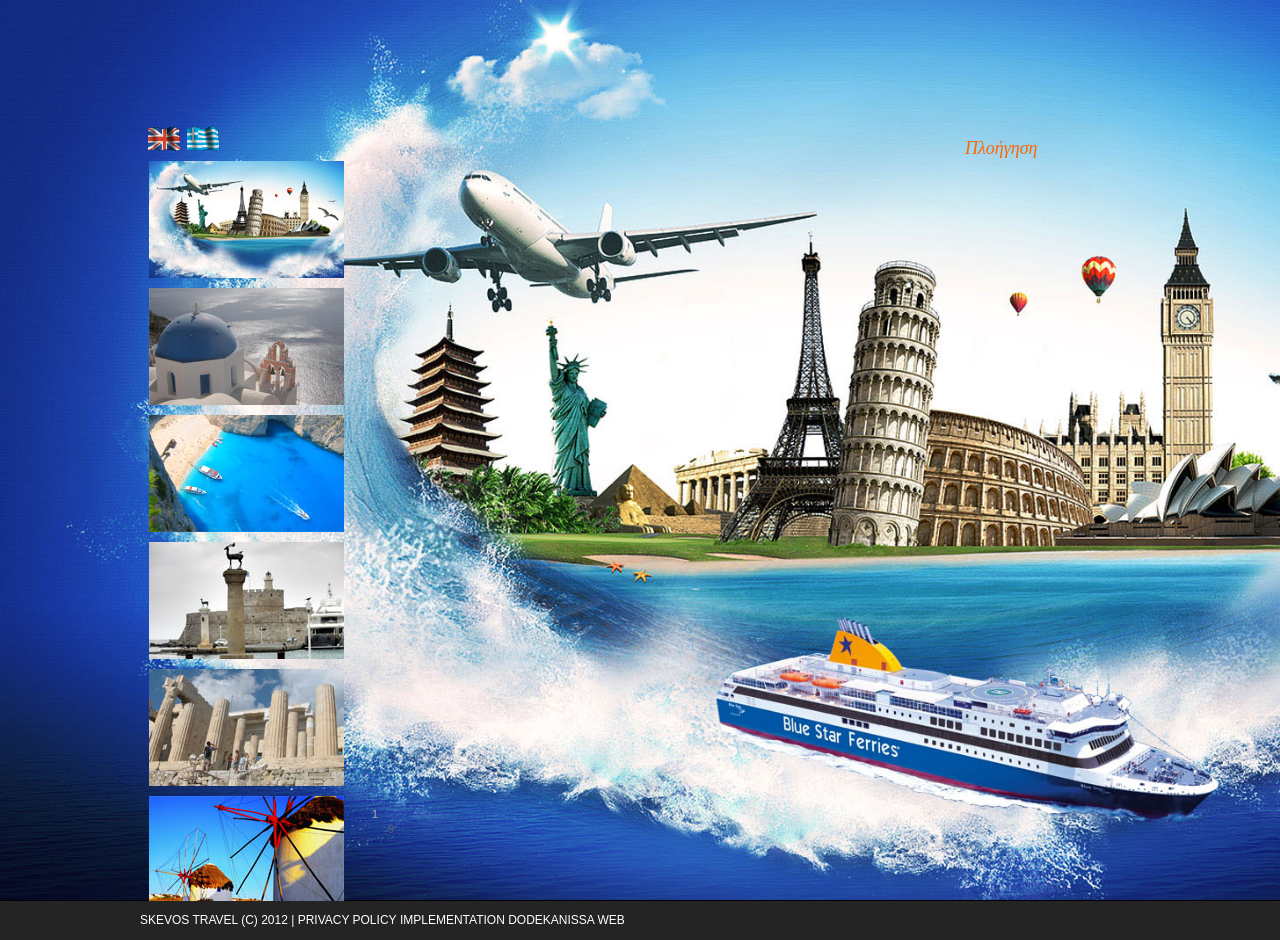
==== index.html @ 081c7682 "first post" ====
<!DOCTYPE html>
<html lang="en">
<head>
<title>Skevos Travel Agency</title>
<meta charset="utf-8">
<link rel="stylesheet" href="css/reset.css" type="text/css" media="all">
<link rel="stylesheet" href="css/style.css" type="text/css" media="all">
<link rel="stylesheet" href="css/layout.css" type="text/css" media="all">
<link rel="stylesheet" href="css/googleMap.css" type="text/css" media="all">
<link rel="stylesheet" href="css/jqtransform.css" type="text/css" media="all">
<link rel="stylesheet" href="css/jquery.fancybox-1.3.4.css" type="text/css" media="all">
<script type="text/javascript" src="js/jquery-1.7.1.js"></script>
<script type="text/javascript" src="js/jquery.easing.js"></script>
<script type="text/javascript" src="js/superfish.js"></script>
<script type="text/javascript" src="js/bgStretch.js"></script>
<script type="text/javascript" src="js/jcarousellite.js"></script>
<script type="text/javascript" src="js/jquery.animate-colors.js"></script>
<script type="text/javascript" src="js/jquery-ui-scroll.js"></script>
<script type="text/javascript" src="js/jquery.mousewheel.js"></script>
<script type="text/javascript" src="js/jquery.jqtransform.js"></script>
<script type="text/javascript" src="js/jquery.fancybox-1.3.4.pack.js"></script>
<script type="text/javascript" src="js/cScroll.js"></script>
<script type="text/javascript" src="js/googleMap.js"></script>
<script type="text/javascript" src="js/switcher.js"></script>
<script type="text/javascript" src="js/sprites.js"></script>
<script type="text/javascript" src="js/forms.js"></script>
<script type="text/javascript" src="js/scripts.js" ></script>
<!--[if lt IE 9]>
  	<script type="text/javascript" src="js/html5.js"></script>
    <link rel="stylesheet" href="css/ie.css" type="text/css" media="screen">
  <![endif]-->
<!--[if lt IE 8]>
		<div style=' clear: both; text-align:center; position: relative;'>
			<a href="http://windows.microsoft.com/en-US/internet-explorer/products/ie/home?ocid=ie6_countdown_bannercode"><img src="http://storage.ie6countdown.com/assets/100/images/banners/warning_bar_0000_us.jpg" border="0" height="42" width="820" alt="You are using an outdated browser. For a faster, safer browsing experience, upgrade for free today." /></a>
		</div>
	<![endif]-->
</head>
<body>
<div class="extra">
	<div class="page_spinner"></div>
	<div class="gall_spinner right"><span></span></div>
	<div id="bgStretch"><img src="images/bg_main.jpg" alt=""></div>
	<div class="main"> 
		<!--header -->
		<header>
			<h1><a href="http://www.skevostravel.gr" target="_top" id="logo">Skevos Travel Agency</a></h1>
            <nav class="navigation">
                <div id="menu_button">
                    <a href="" onclick="return false;">
                        <span>Πλοήγηση</span>
                        <div>
                            <b></b><strong></strong>
                        </div>
                    </a>
                </div>
                <div class="menu">
    				<ul id="menu">
                        <li>
    						<a href="#!/page_about"><span>Εμείς</span><b></b></a>
    					</li>
                        <li class="with_ul">
    						<a href="#!/page_packages"><span>Packages</span><b></b></a>
                            <ul class="submenu_1">
    							<li><a href="#!/page_more"><span>Honeymoon</span><b></b></a></li>
    							<li><a href="#!/page_more"><span>Family</span><b></b></a></li>
    							<li><a href="#!/page_more"><span>Business</span><b></b></a></li>
    							<li><a href="#!/page_more"><span>Individual</span><b></b></a></li>
    							<li><a href="#!/page_more"><span>Premium</span><b></b></a></li>
    							<li class="last"><a href="#!/page_more"><span>VIP</span><b></b></a></li>
    						</ul>
    					</li>
                        <li>
    						<a href="#!/page_deals"><span>Εταιρίες</span><b></b></a>
    					</li>
                        <li>
    						<a href="ticket_1.html" target="_top"><span>Εισιτήρια</span><b></b></a>
    					</li>
                        <li>
    						<a href="http://www.spotahotel.com/skevos/" target="_top"><span>Πτήσεις</span><b></b></a>
    					</li>
                        <li>
    						<a href="http://www.spotahotel.com/skevos/" target="_top"><span>Ξενοδοχεία</span><b></b></a>
    					</li>
                        <li class="last">
    						<a href="#!/page_contacts"><span>Επικοινωνία</span><b></b></a>
    					</li>
    				</ul>
                </div>
			</nav>
		</header>
		<!--header end-->
        <!--content -->
        <article id="content">
            <div id="bgSelector" class="left">&nbsp;&nbsp;&nbsp;<a href="http://www.skevostravel.gr/en"><img src="images/english.gif" alt="English"></a> <img alt="" src="images/greek.gif" alt="Greek">
                <a class="prev" href=""> </a>
                <a class="next" href=""></a>
        		<nav class="thumbNav">
        			<div class="jCarouselLite">
        				<ul>
        					<li class="active"><a href="images/bg_main.jpg"><span></span><img src="images/thumb_main.jpg" width="195px" height="117px" alt=""></a></li>
        					<li><a href="images/bg_pic_1.jpg"><span></span><img src="images/thumb_1.jpg" width="195px" height="117px" alt=""></a></li>
        					<li><a href="images/bg_pic_2.jpg"><span></span><img src="images/thumb_2.jpg" width="195px" height="117px" alt=""></a></li>
        					<li><a href="images/bg_pic_3.jpg"><span></span><img src="images/thumb_3.jpg" width="195px" height="117px" alt=""></a></li>
        					<li><a href="images/bg_pic_4.jpg"><span></span><img src="images/thumb_4.jpg" width="195px" height="117px" alt=""></a></li>
        					<li><a href="images/bg_pic_5.jpg"><span></span><img src="images/thumb_5.jpg" width="195px" height="117px" alt=""></a></li>
        					<li><a href="images/bg_pic_6.jpg"><span></span><img src="images/thumb_6.jpg" width="195px" height="117px" alt=""></a></li>
        					<li><a href="images/bg_pic_7.jpg"><span></span><img src="images/thumb_7.jpg" width="195px" height="117px" alt=""></a></li>
        					<li><a href="images/bg_pic_8.jpg"><span></span><img src="images/thumb_8.jpg" width="195px" height="117px" alt=""></a></li>
        				</ul>
        			</div>
        		</nav>
        	</div>
            <div id="description">
                <div class="counter">
                    <span class="current">0</span>
                    <span class="total">0</span>
                </div>
                <div class="info">
                    <a href="" onclick="return false;"></a>
                    <ul>
    					<li><span class="color1">Package 1 :</span> Ταξιδέψτε σε ονειρεμένους τόπους. Ελβετία, Αυστρία, Ιταλία, Γαλλία</li>
    					<li><span class="color1">Γαμήλια Ταξίδια :</span> Για τις πιο όμορφες ημέρες της ζωής σας, για το δικό σας γαμήλιο ταξίδι</li>
    					<li><span class="color1">Ταξίδια στην Ελλάδα :</span> Εκατομμύρια τουριστών την επιλέγουν ως προορισμό τους κάθε χρόνο</li>
    					<li><span class="color1">Ταξίδια στην Καραϊβική :</span> Επιλέξτε ένα από τα εξωτικά νησιά του "νέου κόσμου"</li>
    					<li><span class="color1">Ταξίδια στην Ευρώπη :</span> Ατομικά και ομαδικά ταξίδια στις ομορφότερες πόλεις της Ευρώπης</li>
    					<li><span class="color1">Ταξίδια στην Αμερική :</span> Συνδιάστε την παραμονή σας σε κάποια πόλη με μια μαγευτική κρουαζιέρα</li>
    					<li><span class="color1">Ταξίδια Last Minute  :</span> Τελευταίες Last Minute προσφορές (ταξίδια τελευταίας στιγμής)</li>
    					<li><span class="color1">Εποχιακές προσφορές :</span> Ταξίδια και προσφορές Χριστουγέννων, Απόκριες,  Καρναβάλι</li>
    					<li><span class="color1">Θεματικά ταξίδια :</span> Ταξίδι στη Euro Disney, οικογενειακά πακέτα, για όλον τον χρόνο.</li>
    				</ul>
                </div>
            </div>
        	<ul class="left">
        		<li id="page_about">
        			<div class="wrapper contentPad">
                        <div class="cols"> 
                            <h2>Welcome!</h2>
                            <div class="scroll">
                                <p class="font1 ">Από το νησί της Ρόδου και μέσα από τις λεωφόρους του Internet, σας καλούμε να ταξιδέψετε μαζί μας με... πλοίο, στα νερά του Αιγαίου, στα Δωδεκάνησα μέχρι τις Βόρειες θάλασσες της μακρινής Φιλανδίας! </p>
                                <img class="padBot1" src="images/about_pic2.jpg" width="631" height="420" alt="">
                                <div class="wrapper">
                                    <div class="col7">
                                        <h3>Κρατήσεις</h3>
                                        <p>Σε περίπτωση που επιθυμείτε να κάνετε κράτηση παρακαλώ μην ξεχάσετε να αναφέρετε: ονοματεπώνυμο, ηλικία και στοιχεία μεταφορικού μέσου.</p>
                                    </div>
                                    <div class="col7 prefix_1">
                                        <h3>Προορισμοί</h3>
                                        <p>Επιλέγετε προορισμό, προτείνουμε τις δυνατές λύσεις και φύγατε…  Ρωτήστε μας για τις επιλογές των οργανωμένων ταξιδίων. </p>
                                    </div>
                                </div>
								<img class="padBot1" src="images/about_pic1.jpg" width="631" height="201" alt="">
                                <p>Το κατάστημα μας με την προνομιακή του θέση στο λιμάνι,στο σημείο πρόσδεσης του πλοίου αναλαμβάνει την άμεση εξυπηρέτηση σας στην έκδοση ακτοπλοϊκών εισιτηρίων. </p>
								<img class="padBot1" src="images/about_pic3.jpg" width="300" height="200" alt=""> <img class="padBot1" src="images/about_pic4.jpg" width="300" height="200" alt="">
                                <p>Μη ξεχνάτε την ευελιξία που προσφέρουν τα ηλεκτρονικά εισιτήρια. Με ένα τηλεφώνημα ή ένα e-mail & πιστωτική κάρτα έχετε το αεροπορικό σας εισιτήριο. </p>
                                <p>Η εμπειρία των συνεργατών μας, σε συνάρτηση με τα επαγγελματικά συστήματα κρατήσεων, μπορούν να σας προσφέρουν μια πληθώρα επιλογών για να επιλέξετε ξενοδοχείο. </p>
                            </div>
                        </div>
                    </div>
        		</li>
                <li id="page_packages">
        			<div class="wrapper contentPad">
                        <div class="col9">
                            <h2>Σας προτεινουμε...</h2>
                            <img class="padBot1" src="images/packages_pic_1.jpg" width="351" height="201" alt="">
                            <h3>Paris</h3>
                            <p>Το Παρίσι είναι ζωντανό, συναρπαστικό και συνάμα γοητευτικό και ερωτικό! Απο τις μεγαλύτερες πόλεις της Ευρώπης και του κόσμου, το Παρίσι προσελκύει εκατομμύρια επισκέπτες κάθε χρόνο που καταφτάνουν για να θαυμάσουν την αρχιτεκτονική, τα μνημεία και τα μουσεία του!</p>
                            <a class="link1" href="#"><span></span>Build Your Trip</a>
                        </div> 
                        <div class="col6 prefix_1">
                            <h2 class="padBot2">last-minute</h2>
                            <div class="scrol2">
                                <ul class="list1">
                                    <li><a href="#!/page_more">Mykonos<span>€ ___</span></a></li>
                                    <li><a href="#!/page_more">Crete<span>€ ___</span></a></li>
                                    <li><a href="#!/page_more">Santorini<span>€ ___</span></a></li>
                                    <li><a href="#!/page_more">Paros<span>€ ___</span></a></li>
                                    <li><a href="#!/page_more">Zante<span>€ ___</span></a></li>
                                    <li><a href="#!/page_more">Corfu<span>€ ___</span></a></li>
                                    <li><a href="#!/page_more">Chalkidiki<span>€ ___</span></a></li>
                                    <li><a href="#!/page_more">Kefallonia<span>€ ___</span></a></li>
                                    <li><a href="#!/page_more">Naxos<span>€ ___</span></a></li>
                                    <li><a href="#!/page_more">Kos<span>€ ___</span></a></li>
                                    <li><a href="#!/page_more">Athens<span>€ ___</span></a></li>
                                    <li><a href="#!/page_more">Thessaloniki<span>€ ___</span></a></li>
                                    <li><a href="#!/page_more">San Maurice<span>€ ___</span></a></li>
                                    <li><a href="#!/page_more">Bora Bora<span>€ ___</span></a></li>
                                    <li><a href="#!/page_more">Kenya<span>€ ___</span></a></li>
                                    <li><a href="#!/page_more">Carribean<span>€ ___</span></a></li>
                                </ul>
                            </div>
                        </div>
                    </div>
        		</li>
                <li id="page_deals">
        			<div class="wrapper contentPad"> 
                        <div class="col9">
                            <h2>Χαρειτε το ταξιδι σας!</h2>
                            <ul class="list2">
                                <li>
                                    <img src="images/deals_list_pic1.png" width="50" height="47" alt="">
                                    <div class="box">
                                        <h3>Ακτοπλοϊκά εισιτήρια</h3>
                                        <p>Το κατάστημα μας με την προνομιακή του θέση στο λιμάνι,στο σημείο πρόσδεσης του πλοίου αναλαμβάνει την άμεση εξυπηρέτηση σας στην έκδοση ακτοπλοϊκών εισιτηρίων.</p>
                                    </div>
                                </li>
                                <li>
                                    <img src="images/deals_list_pic2.png" width="50" height="47" alt="">
                                    <div class="box">
                                        <h3>Αεροπορικά εισιτήρια</h3>
                                        <p>Μη ξεχνάτε την ευελιξία που προσφέρουν τα ηλεκτρονικά εισιτήρια. Με ένα τηλεφώνημα ή ένα e-mail & πιστωτική κάρτα έχετε το αεροπορικό σας εισιτήριο.</p>
                                    </div>
                                </li>
                                <li>
                                    <img src="images/deals_list_pic3.png" width="50" height="47" alt="">
                                    <div class="box">
                                        <h3>Κρατήσεις ξενοδοχείων</h3>
                                        <p>Η εμπειρία των συνεργατών μας, σε συνάρτηση με τα επαγγελματικά συστήματα κρατήσεων, μπορούν να σας προσφέρουν μια πληθώρα επιλογών για να επιλέξετε ξενοδοχείο.</p>
                                    </div>
                                </li>
                            </ul>
                        </div> 
                        <div class="col6 prefix_1">
                            <h2>Εταιριες</h2>
                            <div class="scroll">
                                <img class="padBot1" src="images/deals_pic_1.jpg" width="231" height="171" alt="">
                                <ul class="list3">
                                    <li><a href="#">Aegean Speed Lines</a></li>
                                    <li><a href="#">Aegeon Pelagos</a></li>
                                    <li><a href="#">Anek Lines</a></li>
                                    <li><a href="#">Anek Superfast</a></li>
                                    <li><a href="#">Blue Star Ferries</a></li>
                                    <li><a href="#">Dodekasisos Seaways</a></li>
                                    <li><a href="#">Erturk Travel and Shipping</a></li>
                                    <li><a href="#">Hellenic Seaways</a></li>
                                    <li><a href="#">Ionian Ferries</a></li>
                                    <li><a href="#">Nel Lines</a></li>
                                    <li><a href="#">Sea Jet Ferries</a></li>
                                </ul>
                            </div>
                        </div>
                    </div>
        		</li>
                <li id="page_flights">
        			<div class="wrapper contentPad">
                        <div class="findForm">
                            <h2>Search for a flight</h2>
                            <form id="full-search-form" class="jqtransform">
                                <div class="wrapper padBot2">
                                    <div class="smallCol">
                                        <div class="rowElem"><input type="radio" name="question" value="Flight" checked ><label>Flight</label></div>
                                        <div class="rowElem"><input type="radio" name="question" value="Hotel" ><label>Hotel</label></div>
                                        <div class="rowElem"><input type="radio" name="question" value="Car" ><label>Car</label></div>
                                        <div class="rowElem"><input type="radio" name="question" value="Event Tickets" ><label>Event Tickets</label></div>
                                        <div class="rowElem"><input type="radio" name="question" value="Cruises" ><label>Cruises</label></div>
                                    </div>
                                    <div class="box">
                                        <div class="rowElem"><input type="radio" name="question" value="Flight + Hotel" ><label>Flight + Hotel</label></div>
                                        <div class="rowElem"><input type="radio" name="question" value="Flight + Car" ><label>Flight + Car</label></div>
                                        <div class="rowElem"><input type="radio" name="question" value="Hotel + Car" ><label>Hotel + Car</label></div>
                                        <div class="rowElem"><input type="radio" name="question" value="Flight + Hotel + Car" ><label>Flight + Hotel + Car</label></div>
                                    </div>
                                </div>
                                <p class="title1">Where</p>
                                <p class="padBot3">City, point of interest, or <a href="#">airport</a></p>
                                <div class="rowElem padBot2"><input type="text" name="city"/></div>
                                <div class="wrapper padBot2">
                                    <div class="smallCol">
                                        <p class="title2">Check-in</p>
                                        <input class="smallField" type="text" value="mm/dd/yy" name="check-in"/>
                                    </div>
                                    <div class="box">
                                        <p class="title2">Check-out</p>
                                        <input class="smallField" type="text" value="mm/dd/yy" name="check-ou"/>
                                    </div>
                                </div>
                                <div class="clear">
                                    <div class="left">
                                        <p class="title2">Rooms</p>
                                        <select name="select">
                            				<option value="1">1</option>
                            				<option value="2">2</option>
                            				<option value="3">3</option>
                            			</select>
                                    </div>
                                    <div class="left">
                                        <p class="title2">Guest</p>
                                        <select name="select">
                            				<option value="1">1</option>
                            				<option value="2">2</option>
                            				<option value="3">3</option>
                            				<option value="4">4</option>
                            				<option value="5">5</option>
                            			</select>
                                    </div>
                                    <div class="left">
                                        <a href="#" class="button" onClick="document.getElementById('full-search-form').submit()">Find</a>
                                    </div>
                                </div>
                            </form>
                        </div>
                        <div class="col7 prefix_1">
                            <h2>Ταξιδεψτε με μας....</h2>
                            <div class="scrol3">
                                <ul class="list4">
                                    <li>
                                        <img src="images/flights_pic_1.jpg" width="111" height="111" alt="">
                                        <div class="box">
                                            <h3>...στη Euro Disney</h3>
                                            <p>Ταξίδι στη Euro Disney, οικογενειακά πακέτα, για όλον τον χρόνο. Διακοπές στη Euro Disney.</p>
                                        </div>
                                    </li>
                                    <li>
                                        <img src="images/flights_pic_2.jpg" width="111" height="111" alt="">
                                        <div class="box">
                                            <h3>...Θεματικά Πάρκα</h3>
                                            <p>Οικογενειακά πακέτα ταξιδίων για τα πιό δημοφιλή Θεματικά πάρκα της Ευρώπης.</p>
                                        </div>
                                    </li>
                                    <li>
                                        <img src="images/flights_pic_3.jpg" width="111" height="111" alt="">
                                        <div class="box">
                                            <h3>...Βίλλες και Σαλέ</h3>
                                            <p>Βίλλες, σαλέ, ξενοδοχεία, στην Ελβετία, Αυστρία, Γερμανία, Ιταλία, Γαλλία, άλπεις</p>
                                        </div>
                                    </li>
                                </ul>
                            </div>
                        </div> 
                    </div>
        		</li>
                <li id="page_hotels">
        			<div class="wrapper contentPad">
                        <h2>Hotels by Destinations</h2>
                        <div class="scroll">
                            <div class="wrapper">
                                <div class="col_1_3">
                                    <figure>
                                        <a href="images/image-blank.png"><span></span><img src="images/hotels_pic_1.jpg" width="197" height="171" alt=""></a>
                                        <figcaption><h3>Hotel 1</h3><span>€ 240</span></figcaption>
                                    </figure>
                                    <ul class="list5">
                                        <li><img src="images/star_on.png" width="17" height="15" alt=""></li>
                                        <li><img src="images/star_on.png" width="17" height="15" alt=""></li>
                                        <li><img src="images/star_on.png" width="17" height="15" alt=""></li>
                                        <li><img src="images/star_on.png" width="17" height="15" alt=""></li>
                                        <li><img src="images/star_on.png" width="17" height="15" alt=""></li>
                                    </ul>
                                    <p>
                                        Ελπίζουμε να μπορέσουμε να σας προετοιμάσουμε για ένα ταξίδι ξεκούρασης και χαλάρωσης, ένα ταξίδι εξερευνήσεων και ανακαλύψεων, ένα ταξίδι μοναδικό όσο εσείς και τα όνειρα σας.<br>
                                    </p>
                                </div>
                                <div class="col_1_3">
                                    <figure>
                                        <a href="images/image-blank.png"><span></span><img src="images/hotels_pic_2.jpg" width="197" height="171" alt=""></a>
                                        <figcaption><h3>Hotel 2</h3><span>€ 304</span></figcaption>
                                    </figure>
                                    <ul class="list5">
                                        <li><img src="images/star_on.png" width="17" height="15" alt=""></li>
                                        <li><img src="images/star_on.png" width="17" height="15" alt=""></li>
                                        <li><img src="images/star_on.png" width="17" height="15" alt=""></li>
                                        <li><img src="images/star_off.png" width="17" height="15" alt=""></li>
                                        <li><img src="images/star_off.png" width="17" height="15" alt=""></li>
                                    </ul>
                                    <p>
                                        Ελπίζουμε να μπορέσουμε να σας προετοιμάσουμε για ένα ταξίδι ξεκούρασης και χαλάρωσης, ένα ταξίδι εξερευνήσεων και ανακαλύψεων, ένα ταξίδι μοναδικό όσο εσείς και τα όνειρα σας. <br>
                                    </p>
                                </div>
                                <div class="col_1_3 last">
                                    <figure>
                                        <a href="images/image-blank.png"><span></span><img src="images/hotels_pic_3.jpg" width="197" height="171" alt=""></a>
                                        <figcaption><h3>Hotel 3</h3><span>€ 300</span></figcaption>
                                    </figure>
                                    <ul class="list5">
                                        <li><img src="images/star_on.png" width="17" height="15" alt=""></li>
                                        <li><img src="images/star_on.png" width="17" height="15" alt=""></li>
                                        <li><img src="images/star_on.png" width="17" height="15" alt=""></li>
                                        <li><img src="images/star_on.png" width="17" height="15" alt=""></li>
                                        <li><img src="images/star_off.png" width="17" height="15" alt=""></li>
                                    </ul>
                                    <p>
                                        Ελπίζουμε να μπορέσουμε να σας προετοιμάσουμε για ένα ταξίδι ξεκούρασης και χαλάρωσης, ένα ταξίδι εξερευνήσεων και ανακαλύψεων, ένα ταξίδι μοναδικό όσο εσείς και τα όνειρα σας.<br>
                                    </p>
                                </div>
                            </div>
                        </div> 
                        <div class="wrapper">
                            <div class="col_1_3">
                                <a class="more" href="#!/page_more">More Hotels</a>
                            </div>
                            <div class="col_1_3">
                                <a class="more" href="#!/page_more">More Hotels</a>
                            </div>
                            <div class="col_1_3 last">
                                <a class="more" href="#!/page_more">More Hotels</a>
                            </div>
                        </div>
                    </div>
        		</li>
                <li id="page_contacts">
        			<div class="wrapper contentPad"> 
                        <div class="col8">
                            <h2>How to Find Us</h2>
                            <figure class="google_map"></figure>
                            <div class="address">
                                <p class="font1 padBot2">Skevos Travel Agency</p>
    							<p> 111 Amerikis Str<br>
    								Rhodes 85100, Greece<br>
    								Telephone:<span class="right">0030 22410 22461</span><br>
    								FAX:<span class="right">0030 22410 22354 </span><br>
    								E-mail: <a href="mailto:">skevostravel@skevostravel.gr</a> 
                                </p>
    						</div>
                        </div>
                        <div class="col8 prefix_1">
                            <h2>Contact Form</h2>
                            <form id="form1">
								<div class="success"> Contact form submitted!<br>
									<strong>We will be in touch soon.</strong> </div>
								<fieldset>
									<label class="name">
										<input type="text" value=""> Name*
                                        <span class="plane"></span>
										<span class="error">*This is not a valid name.</span> <span class="empty">*This field is required.</span> </label>
									<br>
									<label class="email">
										<input type="email" value=""> E-mail*
										<span class="error">*This is not a valid email address.</span> <span class="empty">*This field is required.</span> </label>
									<br>
                                    <label class="phone"> 
										<input type="tel" value=""> Phone*
										<span class="error">*This is not a valid phone number.</span> <span class="empty">*This field is required.</span> </label>
									<br>
									<label class="message">
										<textarea></textarea>
										<span class="error">*The message is too short.</span> <span class="empty">*This field is required.</span> </label>
									<br class="clear">
									<div class="btns left"><a href="#" data-type="reset">Clear</a><a href="#" data-type="submit">Send</a></div>
								</fieldset>
							</form>
                        </div>
                    </div>
        		</li>
                <li id="page_privacy">
        			<div class="wrapper contentPad">
                        <div class="cols">
        				    <h2>privacy policy</h2>
                            <h3>Πόσο ασφαλείς είναι οι συναλλαγές με την πιστωτική μου κάρτα μέσω του online συστήματος;</h3>
                            <p>Καθώς κάποιοι διστάζετε να κάνετε συναλλαγές με την πιστωτική τους κάρτα στο Ίντερνετ, σας διαβεβαιώνουμε πως δεν έχουμε καμία πρόσβαση σε λεπτομέρειες της κάρτας σας (όπως ο κωδικός της πιστωτικής σας κάρτας). Όταν κάνετε συναλλαγές με την πιστωτική σας κάρτα μέσω του online συστήματός μας, οι λεπτομέρειες της κάρτας σας δεν μεταβιβάζονται σε εμάς αλλά στην τράπεζα με την οποία συνεργαζόμαστε. Επομένως, δεν έχουμε πρόσβαση στον τραπεζικό σας λογαριασμό σας ούτε σε άλλα στοιχεία της κάρτας σας. <br>Επιπλέον, όταν θέλετε να οριστικοποιήσετε μια κράτηση στο σύστημά σας μέσω της πιστωτικής σας κάρτας, σας δίνουμε ένα link στον SSL-Server (Secure Socket Layer- Server) για να κάνετε μόνοι σας τη συναλλαγή. Ο Διακομιστής αυτός δέχεται τις λεπτομέρειες της κάρτας σας και τα μεταβιβάζει σε έναν ασφαλή ιστότοπο. Τα στοιχεία της κάρτα σας τότε μετατρέπονται σε κωδικοποιημένα bits και μεταβιβάζονται στο Διαδίκτυο με ασφάλεια, καθώς κανείς δεν μπορεί να τα διαβάσει.</p>
                            <h3>Πόσο ασφαλείς είναι οι προσωπικές μου πληροφορίες;</h3>
                            <p>Όλες οι προσωπικές σας πληροφορίες είναι αυστηρώς απόρρητες, σύμφωνα με την ελληνική νομοθεσία. Δεν έχουμε το δικαίωμα να διανέμουμε ή να πωλήσουμε τις προσωπικές σας πληροφορίες σε άλλους.</p>
                            <a href="mailto:">skevostravel@skevostravel.gr</a>
                        </div>
                    </div>
                </li>
                <li id="page_more">
        			<div class="wrapper contentPad">
                        <div class="cols">
        				    <h2>Information</h2>
                            <h3>Η Skevos Travel Agency σας καλωσορίζει στην ιστοσελίδα της και σας εύχεται καλή πλοήγηση... και καλό ταξίδι!!!</h3>
                            <p>Η Skevos Travel Agency δίνει έμφαση στην προσφορά τιμής και παροχής τουριστικών υπηρεσιών υψηλής ποιότητας για τις ωραιότερες ημέρες του χρόνου! </p>
                            <h3>Ονειρεμένα ταξίδια</h3>
                            <p>Ανακαλύψτε τον παράδεισο με τα ταξίδια μας με τις μεγαλύτερες Ευρωπαϊκές εταιρίες σε όλο τον κόσμο!</p>
                        </div>
                    </div>
                </li>
        	</ul>
        </article>
        <!--content end-->  
	</div>
</div>
<!--footer -->
<footer>
    <div id="privacy">
	   Skevos Travel (c) 2012  |  <a href="#!/page_privacy">privacy policy</a> Implementation <a href="http://www.dodekanissaweb.gr" target="_blank">Dodekanissa Web</a>
       <ul>
            <li><a id="icon1" href="#"></a></li>
            <li><a id="icon2" href="#"></a></li>
            <li><a id="icon3" href="#"></a></li>
        </ul>
    </div>
	<!-- {%FOOTER_LINK} --> 
</footer>
<!--footer end--> 
<script>
$(window).load(function() {	
	$('.page_spinner').fadeOut(800);
	$('body').css({overflow:'visible'})
})
</script>
</body>
</html>
---- css/style.css ----
﻿@import url(http://fonts.googleapis.com/css?family=Fanwood+Text:400italic);
@import url(http://fonts.googleapis.com/css?family=IM+Fell+French+Canon+SC);
/* Left & Right alignment */
.left {
	float:left;
}
.right {
	float:right;
}
.wrapper {
	width:100%;
	overflow:hidden;
	position:relative;
}
.box {
	overflow:hidden;
}
.clear {
	clear:both;
	width: 100%;
}
.last {
	background:none !important;
	padding:0px !important;
}
/* Global properties ======================================================== */
body, html {
	height: 100%;
}
body {
	overflow:hidden;
	background-color:#000;
	border:0;
	font:12px "Trebuchet MS", Arial, Helvetica, sans-serif;
	color:#797779;
	line-height:21px;
	min-width:960px;
	min-height:940px;
}
/* Global Structure ============================================================= */
.extra {
	overflow:hidden;
	height: 100%;
	min-height:940px;
	margin-bottom: -39px;
}
.main {
	width:960px;
	position:relative;
	height:100%;
}
.page_spinner {
	position:absolute;
	background: url(../images/main_spinner.gif) 50% 50% no-repeat #f7f7f8;
	z-index:99;
	width:100%;
	height:100%;
	top:0;
	left:0
}
.gall_spinner {
	position:fixed;
	width:40px;
	height:40px;
	top:0;
	right:0;
	background: url(../images/menu_plane.png) repeat;
}
.gall_spinner span {
	display:block;
	width:100%;
	height: 100%;
	background:url(../images/gallLoader.gif) 50% 50% no-repeat
}
/* ============================= main layout ====================== */
a {
	color:#6a676a;
	text-decoration: underline;
	outline:none;
}
a:hover {
	color:#000;
}
h1 {
	padding:0 0 0 0;
}
h2 {
	font:24px 'IM Fell French Canon SC', serif;
	color: #282828;
	line-height:28px;
	text-transform:uppercase;
	padding-bottom:24px;
	text-shadow: 1px 1px 3px #838384;
}
h3, .font1{
	font: 18px 'Fanwood Text', serif;
	font-style:italic;
	line-height:24px;
	color:#040304;
	text-shadow: 1px 1px 0px #ffffff;
}
h3{
	padding-bottom: 8px;
}
p {
	padding-bottom:16px;
	text-shadow: 1px 1px 0px #ffffff;
}
.color1 {
	color:#FFF;
}

/* ============================= header ====================== */
header{
	display:block;
	position:relative;
}
#logo {
	position:relative;
	display:block;
	text-indent:-9999px;
	background:url(../images/logo.png) 0 0 no-repeat;
	width:219px;
	height:129px;
	z-index: 10;
}

/* ============================= bgStretch ====================== */
#bgStretch {
	overflow:hidden;
	z-index:-1;
}
#bgStretch img{
	background-color:#000;
}
#bgSelector{
	position:relative;
	top:-3px;
	height:100%;
	background:url(../images/gall_plane.png) 0 0 repeat-y;
	z-index:2;
}
#bgSelector .prev, #bgSelector .next {
	position:absolute;
	top:0;
	left: 224px;
	display:block;
	width:43px;
	height:43px;
}
#bgSelector .prev {
	top:0px;
	background:url(../images/prev_button.png);
}
#bgSelector .next {
	top:49px;
	background:url(../images/next_button.png);
}
.thumbNav {
	position:relative;
	overflow:hidden;
	margin: 0 12px;
}
.thumbNav ul {
	padding-top: 10px;
}
.thumbNav li {
	padding-top:10px;
}
.thumbNav li a > span {
	position:absolute;
	width:195px;
	height: 117px;
	background:url(../images/thumb_hover.png)
}
#description{
	position:absolute;
	top:672px;
	display:block;
}
#description .counter, #description .info a{
	position:relative;
	display:block;
	left: 224px;
	width:43px;
	height:43px;
}
#description .counter{
	position:relative;
	font-size:11px;
	margin-bottom: 6px;
	background:url(../images/count_plane.png) 0 0 no-repeat;
}
#description .counter .current{
	position:absolute;
	left: 11px;
	top:3px;
	color:#acacac;
}
#description .counter .total{
	position:absolute;
	right: 10px;
	top:18px;
	color:#5e5e5e;
}
#description .info{
	position:relative;
}
#description .info a{
	background:url(../images/discription_plane.png) 0 0 no-repeat;
}
#description .info ul{
	display:block;
	overflow:hidden;
	width:750px;
	height:100%;
	top:1px;
	left:266px;
	position:absolute;	
}
#description .info li{
	position:absolute;
	left:0;
	display:block;
	padding-left:15px;
	height:39px;
	width:671px;
	font: 18px 'Fanwood Text', serif;
	font-style:italic;
	line-height:40px;
	color:#868686;
	background-color:#242424;
}
/* ============================= menu ====================== */

nav.navigation {
	position:absolute;
	right:6px;
	font: 18px 'Fanwood Text', serif;
	font-style:italic;
	line-height:40px;
	z-index:3;
}
#menu_button{
	overflow:hidden;
	margin-bottom: -3px;
}
#menu_button a{
	text-decoration:none;
}
#menu_button span{
	float:left;
	display:block;
	width:85px;
	height:43px;
	color:#FF6600;
	padding-left:19px;
	background:url(../images/navigate_plane.png) 0 0 repeat;
}
#menu_button div{
	position:relative;
	float:left;
	display:block;
	width:41px;
	height:43px;
}
#menu_button b{
	display:block;
	position:absolute;
	top:0;
	left:0;
	width:100%;
	height:100%;
	background:url(../images/menu_arr.png) 0 0 no-repeat;
}
#menu_button strong{
	position:absolute;
	top:1px;
	width:100%;
	height:100%;
	background:url(../images/menu_arr_hover.jpg) 0 0 no-repeat;
}
.menu{
	overflow:hidden;
}
#menu{
	position:relative;
	left:2px;
	width:141px;
	background-color: #242424;
	z-index:10;
}
#menu li {
	position:relative;
	background: url(../images/menu_bottom_line.jpg) 0 bottom repeat-x;
}
#menu > li a{
	display:block;
	width:88%;
	height:100%;
	padding-left:18px;
	color:#FFF;
	text-decoration:none;
	z-index:5;
}
#menu > li a span{
	position:relative;
	z-index:5;
}
#menu li a b{
	position:absolute;
	display:block;
	top:0;
	left:0;
	margin: 1px 3px;
	width:135px;
	height:38px;
	background:url(../images/menu_plane.png) 0 0 repeat;
	z-index:3;
}
.submenu_1 {
	position:absolute;
	top:0;
	left:143px;
	width:141px;
	background-color: #242424;
	z-index: 1;
}
/* ============================= content ====================== */
#content {
	position:relative;
}
#content > ul {
	overflow:hidden;
	position:relative;
	top:97px;
	left:-3px;
	display:block;
	width:739px;
	height:569px;
}
#content > ul > li {
	position:absolute;
	background:url(../images/page_plane.png);
}
.contentPad {
	width:670px;
	height:473px;
	padding: 48px 43px 50px 26px;
}
.padBot1{
	padding-bottom:26px;
}
.padBot2{
	padding-bottom:11px;
}
.padBot3{
	padding-bottom:5px;
}
.link1{
	position:relative;
	left:-4px;
	padding:5px 8px 5px 5px;
	font:18px 'IM Fell French Canon SC', serif;
	line-height:40px;
	color:#373737;
	text-transform:uppercase;
	text-shadow: 1px 1px 3px #838384;
}
.link1 span{
	position:relative;
	top:9px;
	padding-right: 10px;
	display:inline-block;
	width:22px;
	height:22px;
	background:url(../images/link_pic.png) 0 0 no-repeat;
}
.link1:hover{
	background:#000;
	color:#fff;
}
.title1{
	padding: 9px 0 0 0;
	line-height:12px;
	font-weight:bold;
}
.title2{
	padding: 6px 0 4px;
	font-weight:bold;
}
.list1{
	width:100%;
}
.list1 li {
	padding-bottom:2px;
	background:url(../images/list_stepline.png) 0 bottom repeat-x;
}
.list1 li a{
	padding-left:4px;
	display:block;
	width:100%;
	font: 18px 'Fanwood Text', serif;
	font-style:italic;
	line-height:38px;
	color:#050405;
	text-decoration:none;
}
.list1 li span{
	padding-right:8px;
	font:12px "Trebuchet MS", Arial, Helvetica, sans-serif;
	font-weight:bold;
	color:#8d8d8d;
	line-height:38px;
	float:right;
}
.list1 li a:hover{
	color:#fff;
	background:#000;
}
.list2 li{
	overflow:hidden;
	padding-bottom: 8px;
}
.list2 li img{
	float:left;
	padding:3px 10px 0 0;
}
.list3 li{
	background:url(../images/list_bull.png) 0 center no-repeat;
}
.list3 li a{
	padding-left: 17px;
	font: 18px 'Fanwood Text', serif;
	font-style:italic;
	line-height:30px;
	color:#050405;
	text-decoration:none;
}
.list3 li a:hover{
	text-decoration:underline;
}
.list4 li{
	overflow:hidden;
}
.list4 li img{
	float:left;
	padding:5px 10px 0 0;
}
.list5{
	overflow:hidden;
}
.list5 li{
	float:left;
}
.more{
	display:inline-block;
	margin-top: 8px;
	text-shadow: 1px 1px 0px #ffffff;
}
.mailLink{
	text-shadow: 1px 1px 0px #ffffff;
}
.more:hover, .mailLink:hover{
	font-weight:bold;
}
.address{
	display:block;
	margin-top:25px;
	width:177px;
}
figure{
	padding-bottom: 7px;
	overflow:hidden;
}
figure a{
	overflow:hidden;
	display:block;
	margin-bottom:25px;
}
figure > a > span{
	display:block;
	position:absolute;
	width:197px;
	height:171px;
	background:url(../images/icon_zoom.png) 50% 50% no-repeat;
}
figure figcaption h3{
	float:left;
}
figure figcaption span{
	color:#8d8d8d;
	font-weight:bold;
	float:right;
}
/* ============================= scroll ====================== */
.scroll {
	height:405px;
}
.scrol2 {
	height:389px;
}
.scrol3 {
	position:relative;
	top:-8px;
	height:385px;
}
.shuttle {
	position:relative;
	margin-top: 15px;
	width:9px;
	height:91px;
	background:url(../images/shuttle.png) no-repeat;
}
.track{
	position:absolute;
	left:687px;
	top:97px;
	width:9px;
	height:411px;
	background:url(../images/track.jpg) no-repeat;
}
/* ============================= footer ====================== */
footer {
	overflow:hidden;
	position:relative;
	width:100%;
	height: 39px;
	background-color:#242424;
	z-index: 5;
}
#privacy {
	float:left;
	width:960px;
	padding-top:9px;
	margin-left:3px;
	text-transform:uppercase;
	color:#FFF;
}
#privacy ul{
	position:relative;
	top:2px;
	float:right;
}
#privacy ul li{
	float:left;
}
#icon1, #icon2, #icon3{
	display:block;
	margin-right:13px;
	width:20px;
	height:17px;
}
#icon1{
	background:url(../images/icon_1.jpg) 0 0 no-repeat;
}
#icon2{
	background:url(../images/icon_2.jpg) 0 0 no-repeat;
}
#icon3{
	background:url(../images/icon_3.jpg) 0 0 no-repeat;
}
footer a{
	color:#FFF;
	text-decoration:none;
}
footer a:hover{
	color:#8d8d8d;
	text-decoration:underline;
}
/* ============================= forms ====================== */
.findForm{
	position:relative;
	display:block;
	float:left;
	top:3px;
	padding: 23px 10px 10px 29px;
	color:#575457;
	width:271px;
	height:100%;
	background:url(../images/form_plane.png) 0 0 no-repeat;
}
.findForm form{
	position:relative;
	top:-5px;
}
.findForm form a{
	color:#575457;
}
.findForm form a:hover{
	color:#000;
	font-weight:bold;
}
.findForm h2{
	font-size:23px;
}
/* ============================= forms ============================= */
#form1 {
	
}
#form1 input {
	padding:5px 0 5px 10px;
	margin:0px 8px 6px 0px;
	width:180px;
	box-shadow:none;
	background:#fff;
	border-top: 2px solid #b1b1b1;
	-webkit-border-radius: 6px;
	-moz-border-radius: 6px;
	border-radius: 6px;
}
#form1 textarea {
	resize:none;
	padding:5px 0 5px 10px;
	margin-bottom:6px;
	width:290px;
	height:245px;
	overflow:auto;
	outline:none;
	background:#fff;
	border-top: 2px solid #b1b1b1;
	border-radius: 6px;
	-webkit-border-radius: 6px;
	-moz-border-radius: 6px;
}
#form1 label {
	position:relative;
	display:inline-block;
	min-height:30px;
}
#form1 .error, #form1 .empty {
	position:relative;
	top:-6px;
	display:none;
	font-size:10px;
	line-height:12px;
}
.btns a {
	display:inline-block;
	margin:16px 20px 0 0;
}
/* Form defaults */
input, select, textarea, label {
	font-family:"Trebuchet MS", Arial, Helvetica, sans-serif;
	font-size:12px;
	color: #6d6a6d;
	vertical-align:middle;
	font-weight:normal;
	text-shadow: 1px 1px 0px #ffffff;
}
---- css/layout.css ----
.smallCol, .col_1_3, .col6, .col7, .col8, .col9, .cols { float:left;}

.smallCol{
	width:130px;
}
.col_1_3{
	width:197px;
	padding-right:21px;
}
.col6{
	width:230px;
}
.col7{
	width:270px;
}
.col8{
	width:310px;
}
.col9{
	width:350px;
}
.cols{
	width: 631px;
}
.prefix_1{
	padding-left:50px;
}
---- css/googleMap.css ----
.google_map{
    margin:0;
	padding: 0;
    width: 310px;
    height: 210px;
    background: #FFF;
}
---- css/jqtransform.css ----
form.jqtransformdone div.rowElem {
	clear:both;
	text-shadow: 1px 1px 0px #ffffff;
}
/* -------------
 * Radios
 * ------------- */
.jqTransformRadioWrapper {
	display: block;
	float: left;
	margin: 2px 7px 6px 0;
}
.jqTransformRadio {
	background: url(../images/radio.png) no-repeat center top;
	vertical-align: middle;
	height: 16px;
	width: 16px;
	display:block;/*display: -moz-inline-block;*/
}
/* -------------
 * Checked - Used for both Radio and Checkbox
 * ------------- */
a.jqTransformChecked {
	background-position: center bottom;
}
/* -------------
 * Inputs
 * ------------- */
.jqTransformInputInner div input{
	height:24px;
}
.jqTransformInputInner div input, .jqTransformInputInner .smallField, .jqTransformSelectWrapper div span {
	padding-left:10px;
	display:block;
	width:244px !important;
	border: none;
	background:#FFF;
	-webkit-border-radius: 6px;
	-moz-border-radius: 6px;
	border-radius: 6px;
	border-top: 2px solid #b1b1b1;
	font:11px "Trebuchet MS", Arial, Helvetica, sans-serif;
	color:#61605e;
	vertical-align:middle;
}
.jqTransformInputInner .smallField {
	width:114px !important;
}
/* -------------
 * Selects
 * ------------- */
.jqTransformSelectWrapper {
	margin-right: 20px;
	width: 64px !important;
	position:relative;
}
.jqTransformSelectWrapper div span {
	line-height:26px;
	width: 64px !important;
}
.jqTransformSelectWrapper a.jqTransformSelectOpen {
	display: block;
	position: absolute;
	right: -9px;
	top:3px;
	width: 23px;
	height: 24px;
	background: url(../images/select_right.png) no-repeat center top;
}
.jqTransformSelectWrapper ul {
	position: absolute;
	width: 72px !important;
	top: 29px;
	left: 0px;
	list-style: none;
	background-color: #FFF;
	border: solid 1px #CCC;
	display: none;
	margin: 0px;
	padding: 0px;
	height: 85px;
	overflow: auto;
	overflow-y: auto;
	z-index:10;
}
.jqTransformSelectWrapper ul a {
	display: block;
	padding: 3px 10px;
	text-decoration: none;
	color:#61605e;
	background-color: #FFF;
	font-size: 12px;
}
.jqTransformSelectWrapper ul a.selected {
	background: #EDEDED;
	color: #61605e;
}
a.jqTransformSelectOpen:hover {
	background: url(../images/select_right.png) no-repeat center bottom;
}
.jqTransformSelectWrapper ul a:hover, .jqTransformSelectWrapper ul a.selected:hover {
	background:#3582c4;
	color: #fff;
}
/* -------------
 * Button
 * ------------- */
.findForm .button {
	position:relative;
	top:30px;
    background: #000000;
    color: #FFFFFF;
    cursor: pointer;
    display: inline-block;
    font-size: 18px;
    line-height: 28px;
	margin-left:10px;
    padding: 1px 21px 1px;
    text-decoration: none;
}
.button:hover {
	color:#61605e;
	background: #f4f4f4;
}
/* -------------
 * Hidden - used to hide the original form elements
 * ------------- */
.jqTransformHidden {
	display: none;
}
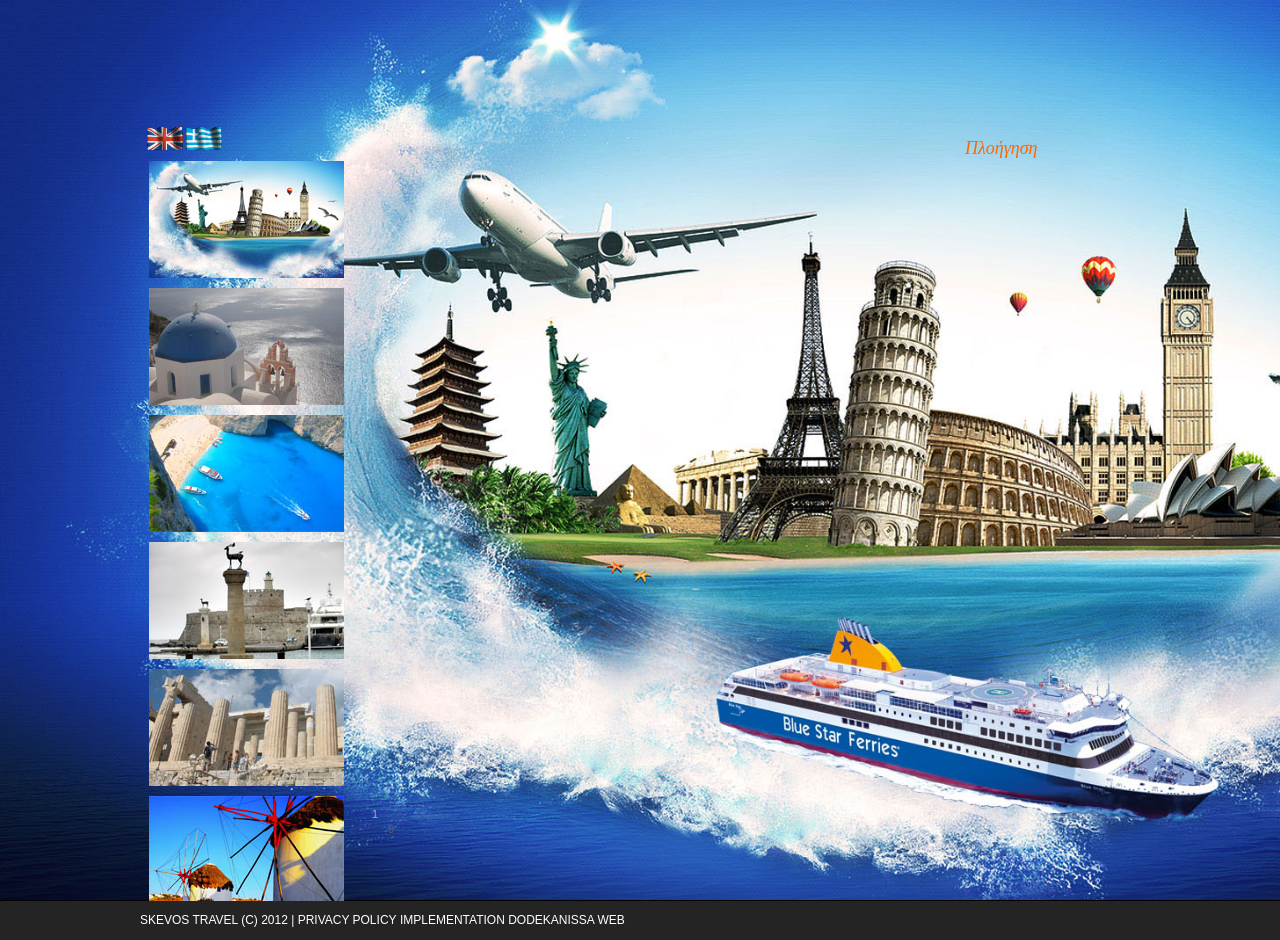
==== commit f7c8773c: "Update index.html" ====
--- a/index.html
+++ b/index.html
@@ -488,4 +488,4 @@
 })
 </script>
 </body>
-</html>+</html>
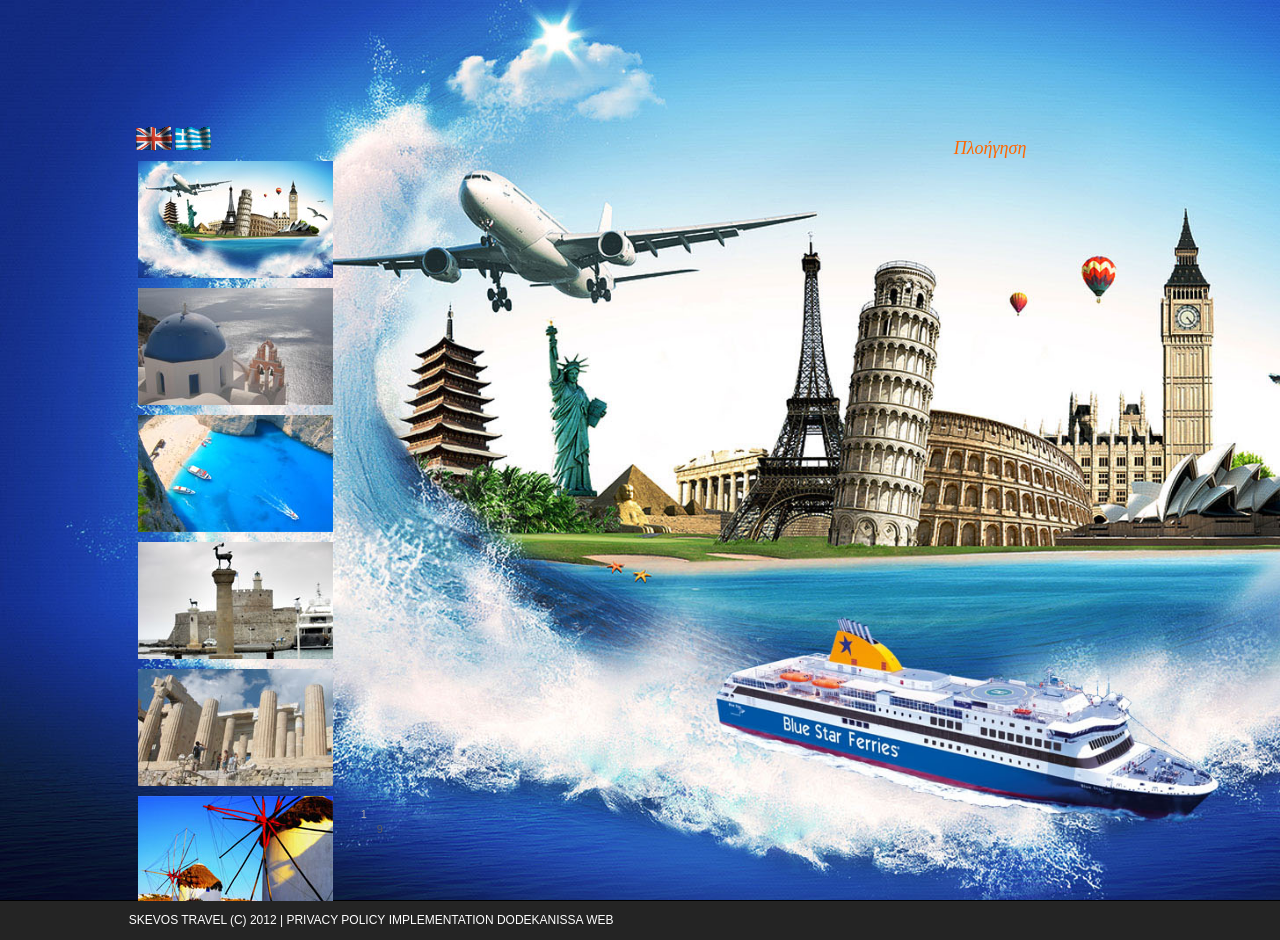
==== commit 5b9da081: "Update index.html" ====
--- a/index.html
+++ b/index.html
@@ -1,7 +1,7 @@
 <!DOCTYPE html>
 <html lang="en">
 <head>
-<title>Skevos Travel Agency</title>
+<title>Travel </title>
 <meta charset="utf-8">
 <link rel="stylesheet" href="css/reset.css" type="text/css" media="all">
 <link rel="stylesheet" href="css/style.css" type="text/css" media="all">
